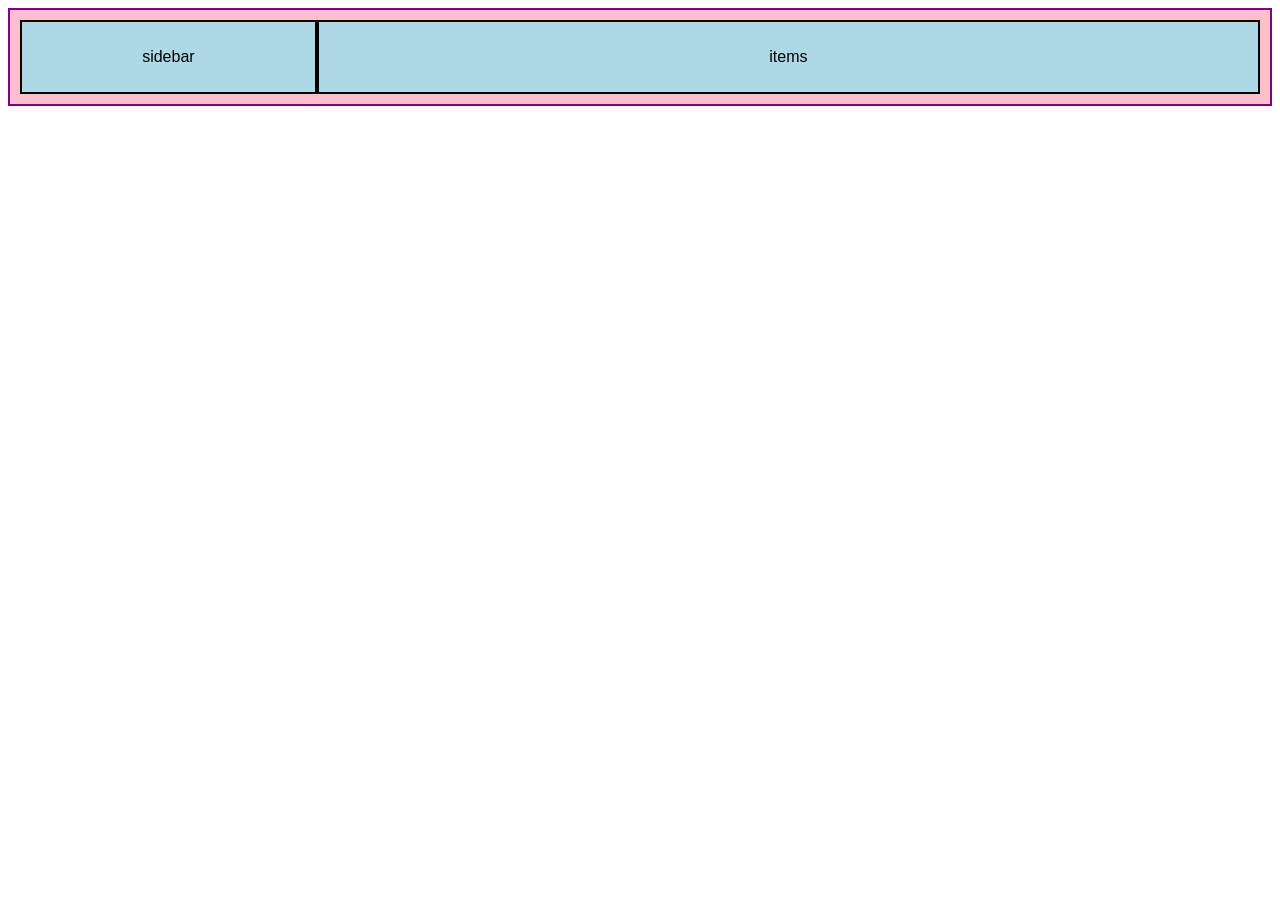
==== index.html @ 183b7451 "init commit" ====
<!DOCTYPE html>
<html>
<head>
    <link rel="stylesheet" href="style.css">
</head>
<body>
    <div class="container">
        <div style="flex-grow: 1">
            <p>sidebar</p>
        </div>
        <div style="flex-grow: 4">
            <p>items</p>
        </div>
    </div>
</body>
</html>
---- style.css ----
* {
    font-family: Arial, Helvetica, sans-serif;
}
.container {
    display: flex;
    border: 2px purple;
    border-style: solid;
    padding: 10px;
    background-color: pink;
}
.container div {
    background-color: lightblue;
    padding: 10px;
    border: 2px black;
    border-style: solid;
    text-align: center;
}
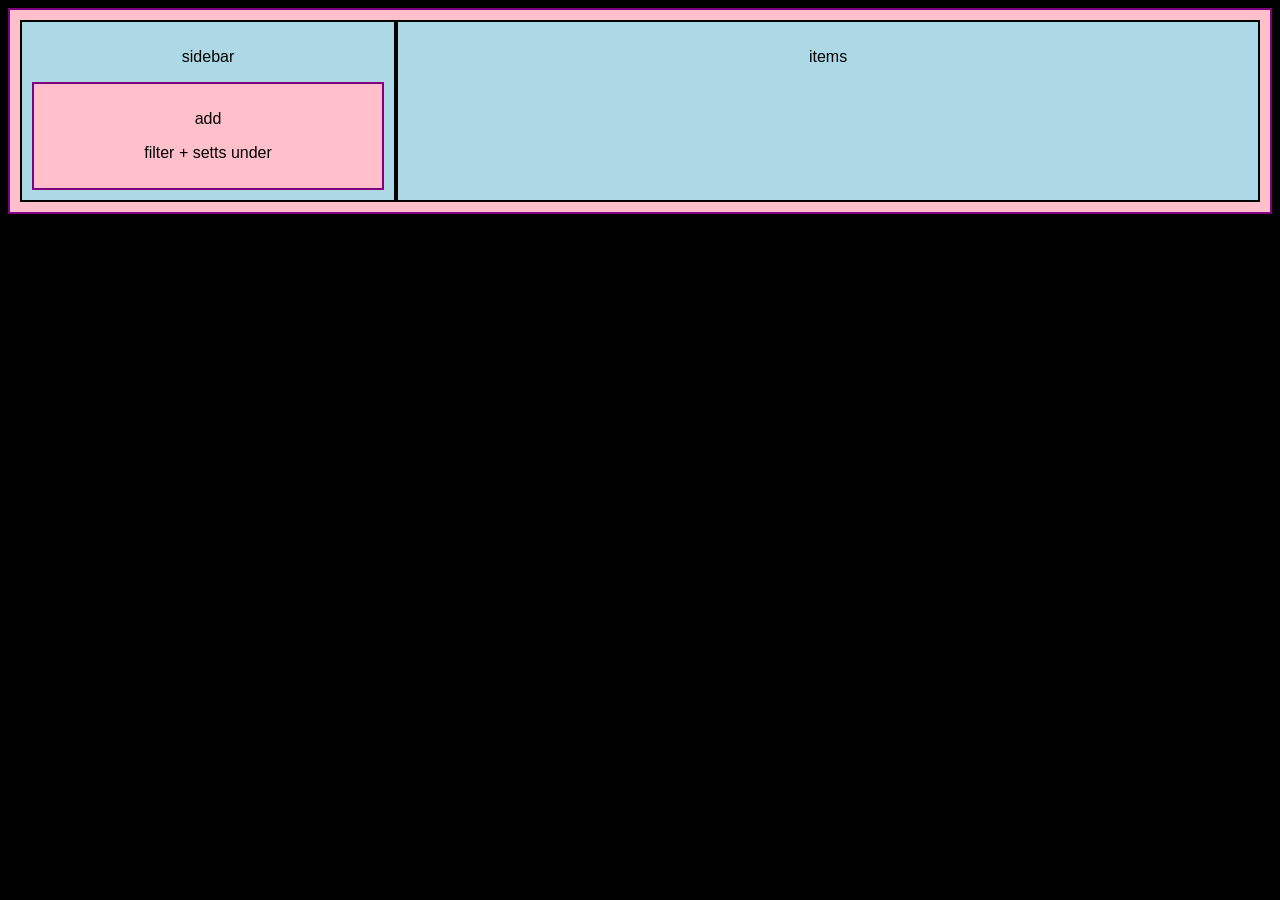
==== commit 7252a792: "update" ====
--- a/index.html
+++ b/index.html
@@ -5,10 +5,16 @@
 </head>
 <body>
     <div class="container">
-        <div style="flex-grow: 1">
+        <div class="div" style="flex-grow: 1">
             <p>sidebar</p>
+            <div class="sidebar_container">
+                <div>
+                    <p>add</p>
+                    <p>filter + setts under</p>
+                </div>
+            </div>
         </div>
-        <div style="flex-grow: 4">
+        <div class="div" style="flex-grow: 4">
             <p>items</p>
         </div>
     </div>
--- a/style.css
+++ b/style.css
@@ -1,17 +1,29 @@
+body {
+    background-color: black;
+}
 * {
     font-family: Arial, Helvetica, sans-serif;
 }
 .container {
     display: flex;
-    border: 2px purple;
-    border-style: solid;
+    border: 2px purple solid;
     padding: 10px;
     background-color: pink;
 }
-.container div {
+.container .div {
     background-color: lightblue;
     padding: 10px;
-    border: 2px black;
-    border-style: solid;
+    border: 2px black solid;
     text-align: center;
 }
+.sidebar_container {
+    display: flex;
+    flex-direction: column;
+    border: 2px purple solid;
+    padding: 10px;
+    background-color: pink;
+}
+.sidebar_container div {
+    border: 2px;
+}
+
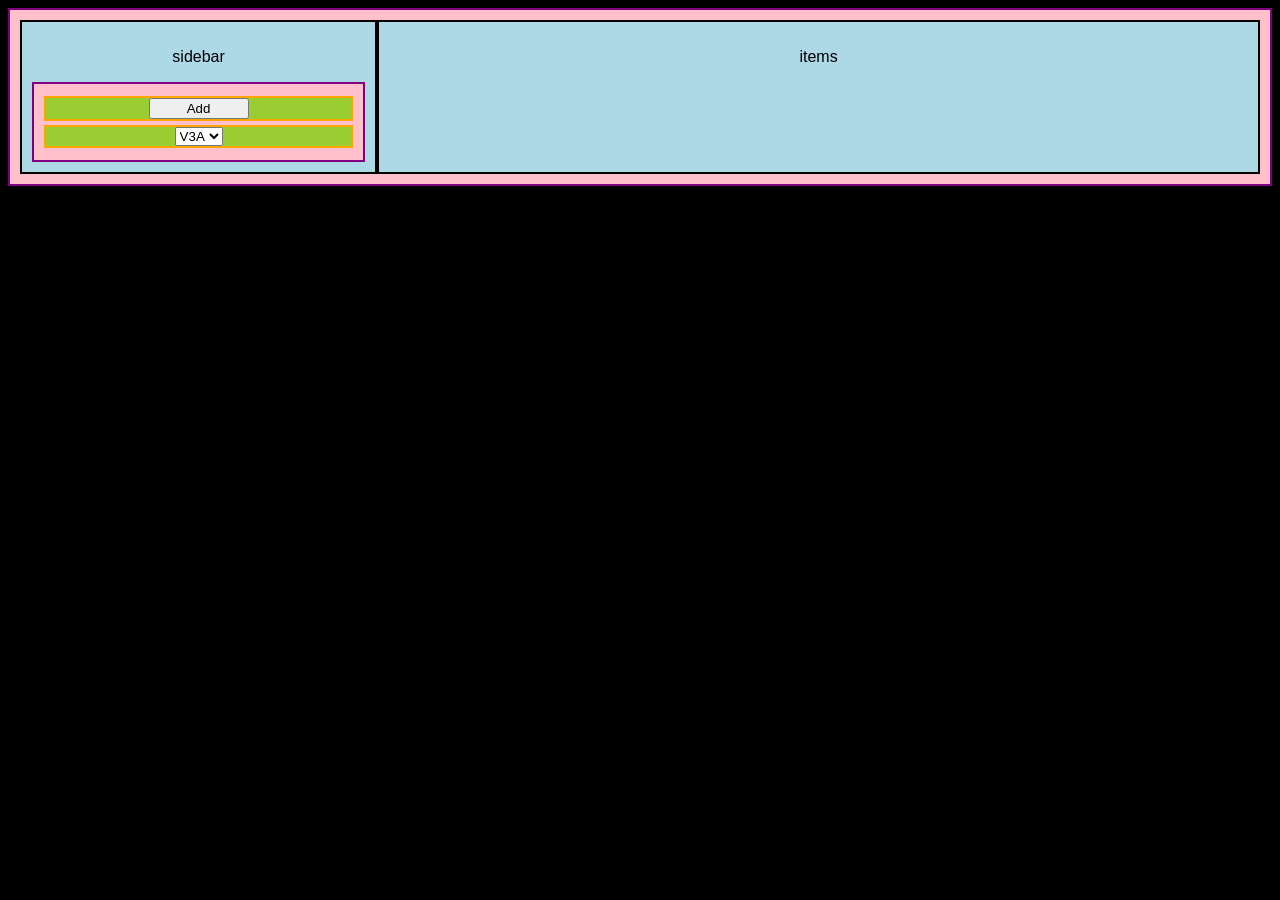
==== commit 28928822: "update" ====
--- a/index.html
+++ b/index.html
@@ -9,8 +9,16 @@
             <p>sidebar</p>
             <div class="sidebar_container">
                 <div>
-                    <p>add</p>
-                    <p>filter + setts under</p>
+                    <button onclick="" style="height: 70; width: 100px;">Add</button>
+                </div>
+                <div>
+                    <form>
+                        <select>
+                            <option>V3A</option>
+                            <option>V3B</option>
+                            <option>V3C</option>
+                        </select>
+                    </form>
                 </div>
             </div>
         </div>
@@ -18,5 +26,6 @@
             <p>items</p>
         </div>
     </div>
+    <script src="test.js"></<script>
 </body>
 </html>
--- a/style.css
+++ b/style.css
@@ -24,6 +24,8 @@
     background-color: pink;
 }
 .sidebar_container div {
-    border: 2px;
+    border: 2px orange solid;
+    background-color: yellowgreen;
+    margin: 2px 0px;
 }
 
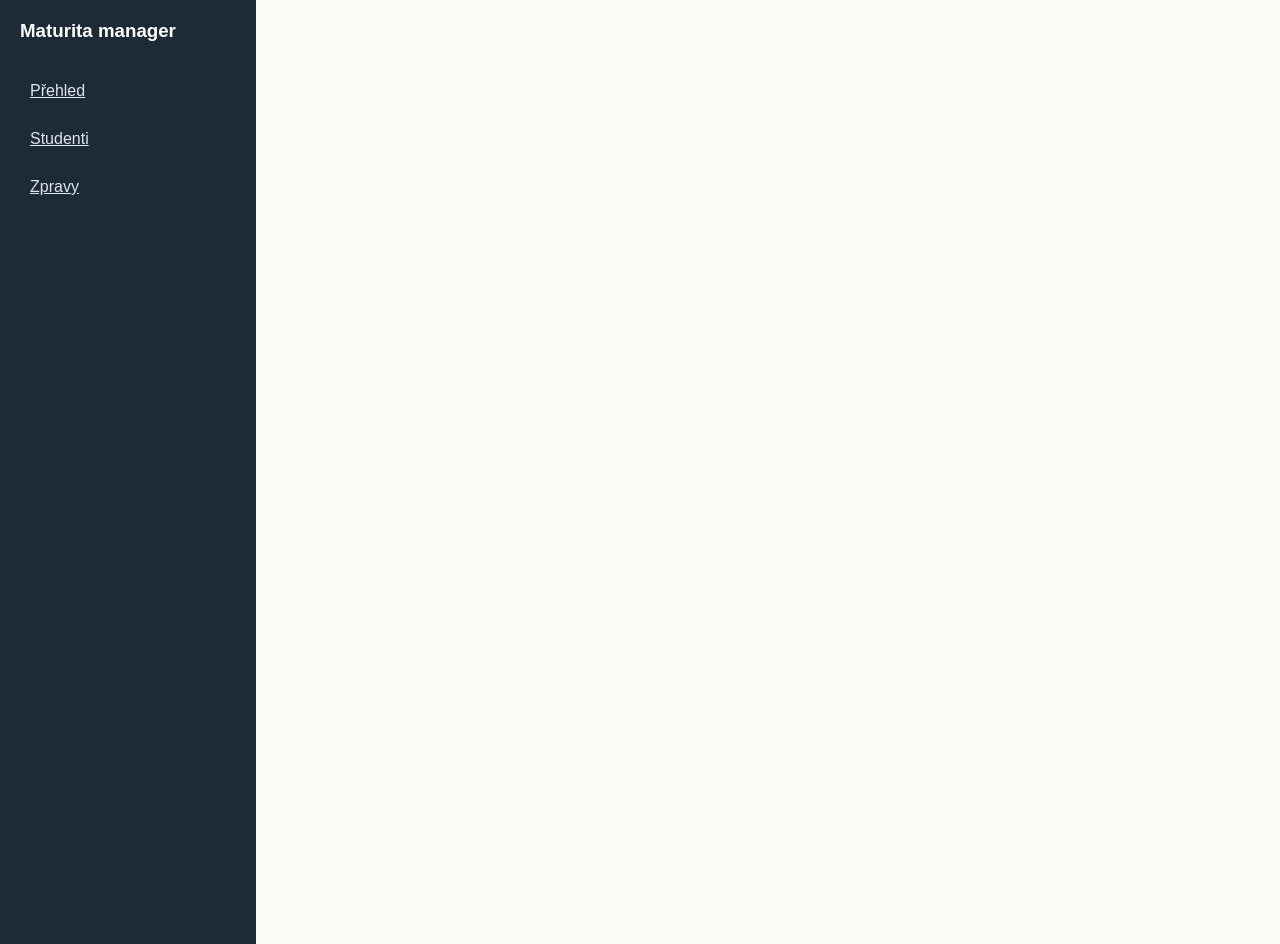
==== commit 3aa80da7: "update index style messages overview students" ====
--- a/index.html
+++ b/index.html
@@ -4,28 +4,25 @@
     <link rel="stylesheet" href="style.css">
 </head>
 <body>
-    <div class="container">
-        <div class="div" style="flex-grow: 1">
-            <p>sidebar</p>
-            <div class="sidebar_container">
-                <div>
-                    <button onclick="" style="height: 70; width: 100px;">Add</button>
-                </div>
-                <div>
-                    <form>
-                        <select>
-                            <option>V3A</option>
-                            <option>V3B</option>
-                            <option>V3C</option>
-                        </select>
-                    </form>
-                </div>
-            </div>
-        </div>
-        <div class="div" style="flex-grow: 4">
-            <p>items</p>
-        </div>
+
+    <div class="layout">
+
+        <aside class="sidebar">
+            <header class="title">
+                <h3>Maturita manager</h3>
+            </header>
+            <nav class="navigation">
+                <a target="iframe" href="overview.html">Přehled</a>
+                <a target="iframe" href="students.html">Studenti</a>
+                <a target="iframe" href="messages.html">Zpravy</a>
+            </nav>
+        </aside>
+        <main class="content">
+            <iframe name="iframe" href="overview.html" title="content"></iframe>
+        </main>
     </div>
-    <script src="test.js"></<script>
+
+
+    <script src="test.js"></script>
 </body>
 </html>
--- a/style.css
+++ b/style.css
@@ -1,31 +1,165 @@
+:root {
+    --base: #FBFAF5;
+    --donnou: #E4E4F2;
+    --dark: #1f2a37;
+    --importantblue: #5AA9E6;
+    --blue_darker: #449EE3;
+    --blue_dark: #3194E0;
+    --limecream: #6EB257;
+    --redwrong: #F71735;
+    --text: #243447;
+    --light_text: #FFF;
+    --darker_text: #dbe5f0;
+    --input: #f9fbfd;
+    --input_border: #CDC7E5;
+    --table_border: #FBFAF5;
+    --table_dark: #D7D7EC;
+}
 body {
-    background-color: black;
+    background-color: var(--base);
+    margin: 0px;
+    color: var(--text);
+    font-family: Arial, Helvetica, sans-serif;
 }
 * {
-    font-family: Arial, Helvetica, sans-serif;
+    margin: 0px;
 }
-.container {
-    display: flex;
-    border: 2px purple solid;
-    padding: 10px;
-    background-color: pink;
+.layout {
+    display: grid;
+    grid-template-columns: 0.25fr 1fr;
+    height: 100vh;
 }
-.container .div {
-    background-color: lightblue;
-    padding: 10px;
-    border: 2px black solid;
-    text-align: center;
-}
-.sidebar_container {
+.sidebar {
+    background-color: var(--dark);
+    color: var(--light_text);
+    grid-column: 1;
+    padding: 20px 20px;
     display: flex;
     flex-direction: column;
-    border: 2px purple solid;
+    gap: 30px;
+}
+.navigation {
+    display: flex;
+    flex-direction: column;
+    gap: 10px;
+}
+.navigation a {
+    display: block;
+    width: 175px;
+    padding: 10px 10px;
+    border-radius: 10px;
+    text-decoration: underline;
+    color: var(--darker_text);
+}
+.navigation a:hover {
+    background-color: var(--text);
+    color: var(--light_text);
+}
+.content {
+    padding: 20px 20px;
+    grid-column: 2;
+}
+.title {
+    color: var(--light_text);
+    font-weight: bold;
+}
+iframe {
+    border: none;
+    height: 100vh;
+    width: 100%;
+}
+.students {
+    display: flex;
+    flex-direction: column;
+    gap: 10px;
+}
+.filters {
+    display: flex;
+    flex-direction: column;
+    gap: 10px;
+    background-color: var(--donnou);
+    padding: 10px 20px;
+    border-radius: 20px;
+}
+.filter_grid {
+    display: grid;
+    grid-template-rows: 1fr 1fr 1fr;
+    grid-template-columns: 2fr 0.75fr 1fr 1fr;
+    gap: 2px 10px;
+    height: 105px;
+}
+.filter_grid label {
+    grid-row: 1;
+}
+.filter {
+    background-color: var(--input);
+    color: var(--text);
+    grid-row: 2;
+    border-radius: 10px;
+    padding: 10px 10px;
+    border: 3px solid var(--input_border);
+}
+.search_button {
+    background-color: var(--importantblue);
+    margin: 2px 0px;
+    border: transparent;
+    padding: 10px 10px;
+    border-radius: 10px;
+    grid-column: 1 / -1;
+    grid-row: 3;
+}
+.search_button:hover {
+    background-color: var(--blue_darker);
+}
+.student_list {
+    padding: 10px 20px;
+    border-radius: 20px;
+    background-color: var(--donnou);
+}
+.students_table {
+    border-collapse: collapse;
+    width: 100%;
+    table-layout: fixed;
+}
+.students_table th {
+    border-bottom: solid var(--table_border) 3px;
     padding: 10px;
-    background-color: pink;
+    text-align: left;
+    font-weight: normal;
 }
-.sidebar_container div {
-    border: 2px orange solid;
-    background-color: yellowgreen;
-    margin: 2px 0px;
+.students_table tr:nth-child(even) {
+    background-color: var(--table_dark);
 }
-
+.students_table
+th:nth-child(2),
+th:nth-child(3),
+th:nth-child(4),
+th:nth-child(5),
+td:nth-child(2),
+td:nth-child(3),
+td:nth-child(4),
+td:nth-child(5) {
+    border-right: solid var(--table_border) 3px;
+    border-left: solid var(--table_border) 3px;
+}
+.students_table th:nth-child(1) { width: 26%; }
+.students_table th:nth-child(2) { width: 7%; }
+.students_table th:nth-child(3) { width: 24%; }
+.students_table th:nth-child(4) { width: 19%; }
+.students_table th:nth-child(5) { width: 14%; }
+.students_table th:nth-child(6) { width: 10%; }
+.student_card {
+    text-align: left;
+    font-weight: normal;
+}
+.students_table td {
+    border-bottom: solid var(--table_border) 3px;
+    padding: 10px;
+}
+.student_card {
+    display: flex;
+    flex-direction: column;
+}
+.student_card input {
+     
+}
